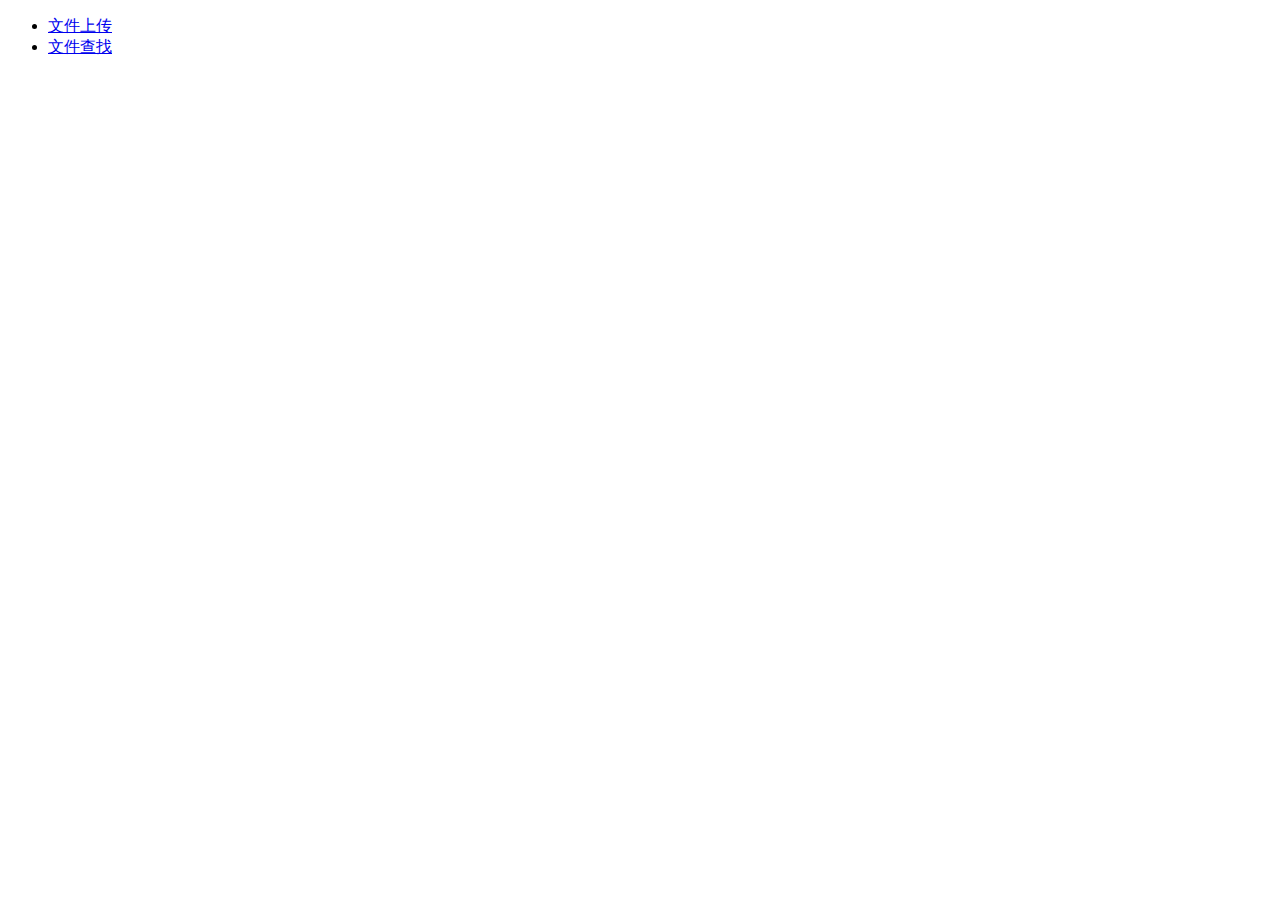
==== src/main/resources/templates/index.html @ 52c7603f "系统优化" ====
<!DOCTYPE html>
<html lang="zh" xmlns:th="http://www.thymeleaf.org">
<head>
    <meta charset="UTF-8">
    <title>文件管理</title>

    <link th:include="comm :: #com_css">

</head>
<body class="loading">
<section>
    <div class="row">
        <div th:include="comm :: #com_js"></div>
    </div>
    <div class="wrapper">
        <div class="col-lg-2"></div>
        <section class="panel col-lg-8">
            <div class="panel-heading custom-tab blue-tab">
                <ul class="nav nav-tabs">
                    <li class="">
                        <a href="#t1" data-toggle="tab">
                            <i class="fa fa-upload"></i>
                            文件上传
                        </a>
                    </li>
                    <li class="active">
                        <a href="#t2" data-toggle="tab">
                            <i class="fa fa-search"></i>
                            文件查找
                        </a>
                    </li>
                </ul>
            </div>
            <div class="panel-body">
                <div class="tab-content">
                    <div class="tab-pane" id="t1">
                        <div th:replace="upload::#upload_form"></div>
                    </div>
                    <div class="tab-pane active" id="t2">
                        <div th:replace="findFileList::#findFileList"></div>
                    </div>
                </div>

            </div>
        </section>
        <div class="col-lg-2"></div>
    </div>
</section>
<!--<script src="/static/js/scripts.js"></script>-->
<script>
    window.onload=function () {
        document.body.classList.remove('loading');
    }
</script>
</body>
</html>
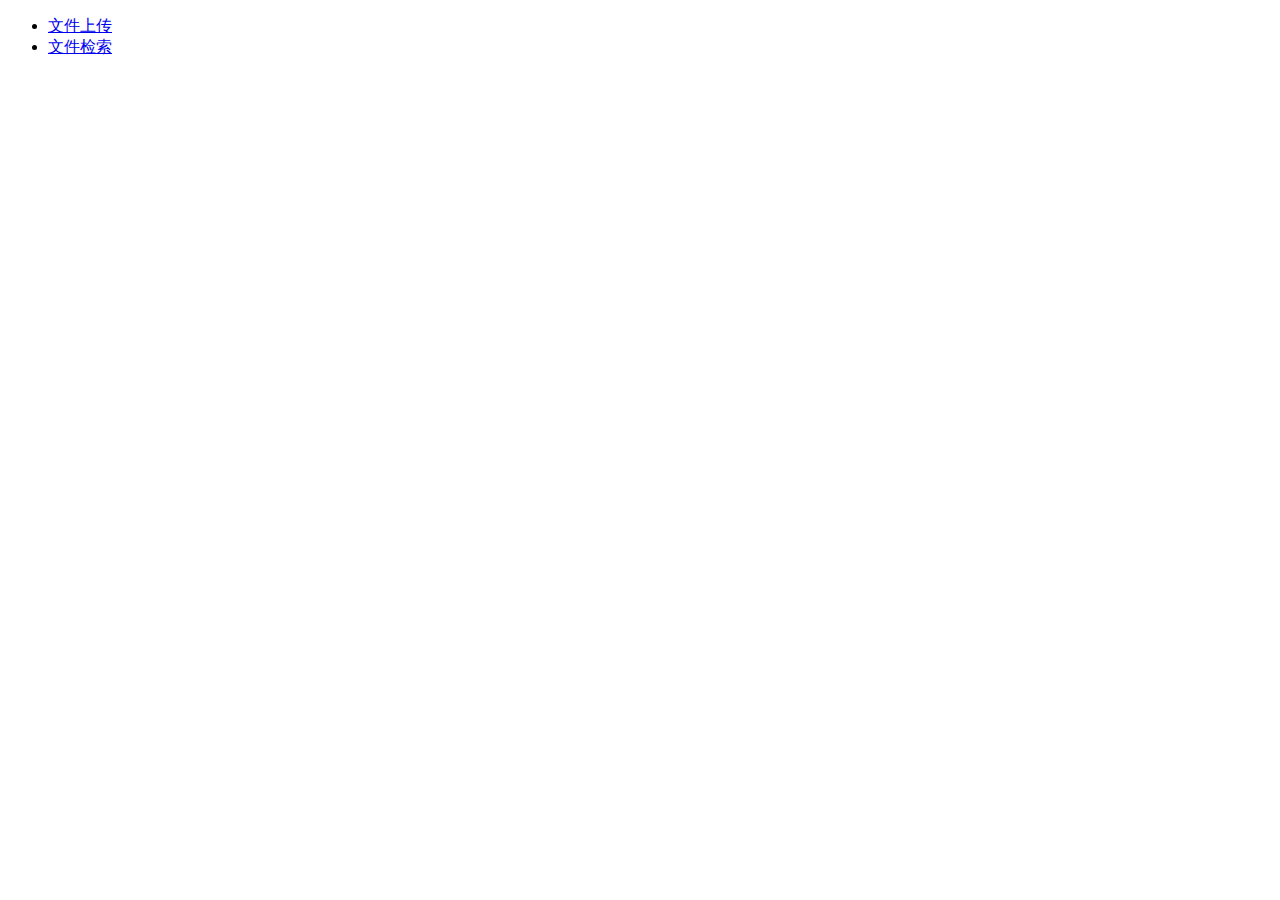
==== commit 5d9fa9fe: "更新" ====
--- a/src/main/resources/templates/index.html
+++ b/src/main/resources/templates/index.html
@@ -4,17 +4,19 @@
     <meta charset="UTF-8">
     <title>文件管理</title>
 
+
     <link th:include="comm :: #com_css">
 
 </head>
 <body class="loading">
+<div th:include="comm :: #com_js"></div>
 <section>
     <div class="row">
-        <div th:include="comm :: #com_js"></div>
     </div>
     <div class="wrapper">
         <div class="col-lg-2"></div>
         <section class="panel col-lg-8">
+            <div id="upload_alert"></div>
             <div class="panel-heading custom-tab blue-tab">
                 <ul class="nav nav-tabs">
                     <li class="">
@@ -26,7 +28,7 @@
                     <li class="active">
                         <a href="#t2" data-toggle="tab">
                             <i class="fa fa-search"></i>
-                            文件查找
+                            文件检索
                         </a>
                     </li>
                 </ul>
@@ -37,20 +39,43 @@
                         <div th:replace="upload::#upload_form"></div>
                     </div>
                     <div class="tab-pane active" id="t2">
-                        <div th:replace="findFileList::#findFileList"></div>
+                        <div th:replace="fileListShow::#fileListShow"></div>
                     </div>
+
                 </div>
 
             </div>
         </section>
-        <div class="col-lg-2"></div>
+        <div class="col-lg-2" style="font-style: italic;font-weight: bolder;"></div>
     </div>
 </section>
 <!--<script src="/static/js/scripts.js"></script>-->
-<script>
-    window.onload=function () {
+<div th:include="comm :: #com_captcah_dialog"></div>
+<script defer>
+    window.onload = function () {
+        // console.log("页面加载完成====》onload");
         document.body.classList.remove('loading');
-    }
+        // getAllFileType();
+        // resetImgCode();
+    };
+    $(window).load(function () {
+        // console.log("jquery===》window load");
+    });
+    $(function () {
+        // console.log("jquery====》document onload");
+    });
+    $(document).ready(function () {
+        // console.log("jquery====》document ready");
+
+        console.group("%c作者信息", "color: red; font-size: 20px;font-weight: bolder");
+        console.log("%c昵称: 星曦向荣", "color: orange; font-style: italic;font-weight: bold");
+        console.log("%c邮箱: zhangheng_0805@163.com", "color: purple; font-style: italic;font-weight: bold");
+        console.log("%cGitHub: https://github.com/ZhangHeng0805", "color: black; font-style: italic;font-weight: bold");
+        console.log("%cGitee: https://gitee.com/ZhangHeng0805", "color: blue; font-style: italic;font-weight: bold");
+        console.log("%c微信公众号: https://mp.weixin.qq.com/s?__biz=MzIwMDQ2OTg4NA==&mid=2247484118&idx=1&sn=30dd3f7f2a4d93a6fdce4fb808e7c506&chksm=96fdfec5a18a77d35645d8e8f55477353aeb9a949fc73a2c302ca336155f8becae635e26f022#rd", "color: green; font-style: italic;font-weight: bold");
+        console.log("%c", "background: url(https://mmbiz.qpic.cn/mmbiz_png/x2YjFdn7BJgkgdQBzWHMlf3XeDXNAd39x1Zqx2LEO8QRjib1jOkDcia7RSq0XhkJsGjVAC4ZvAAtCmicHeBgymYEw/640?wx_fmt=png&wxfrom=5&wx_lazy=1&wx_co=1) no-repeat;padding:50px 300px;line-height:120px");
+        console.groupEnd();
+    });
 </script>
 </body>
 </html>